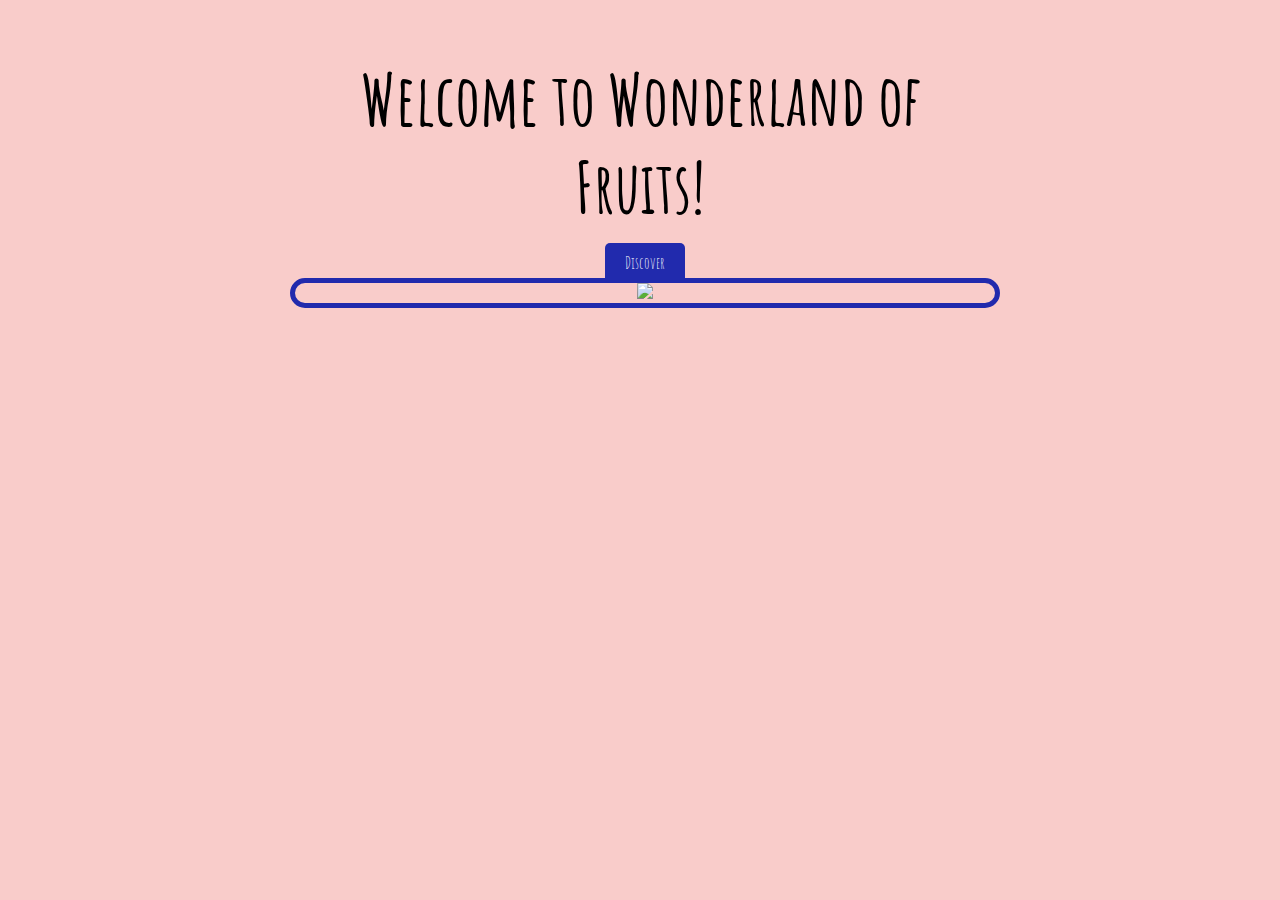
==== templates/index.html @ 852a2e82 "first commit" ====
<!DOCTYPE html>
<html>
<head>
    <meta charset="utf-8">
    <meta content="width=device-width, initial-scale=1.0" name="viewport">
    <title>Welcome to the Wonderland</title>
    <link rel="stylesheet" href="https://fonts.googleapis.com/css2?family=Amatic+SC&display=swap">
    <style>
        /* Define font family */
        body, h1, h2, .discover-button {
            font-family: 'Amatic SC', cursive;
        }
        
        /* Set background color of the entire page to yellow */
        body {
            background-color: #f9ccca ;
        }

        .container {
            max-width: 700px; /* Set maximum width to prevent video container from being pushed */
            margin: 0 auto; /* Center the container horizontally */
            text-align: center; /* Center the content inside the container */
        }

        .video-container {
            position: relative; /* Ensure button is positioned relative to this container */
            border-radius: 25px;
            border: 5px solid #212aad;
            padding: 0px;
            width: 100%; /* Set the width of the video container to 100% */
            height: auto; /* Allow it to adjust based on video size */
            text-align: center;
            position: relative; /* Make it relative to the container */
            cursor: pointer; /* Add cursor pointer on hover */
        }

        .container img {
            max-width: 100%; /* Make sure the image inside video-container doesn't overflow */
        }

        /* Style for discover button */
        .discover-button {
            position: absolute; /* Position the button relative to the video container */
            bottom: 20px; /* Adjust button's distance from the bottom */
            left: 50%; /* Align button horizontally */
            transform: translateX(-50%); /* Center the button horizontally */
            padding: 10px 20px; /* Adjust button padding */
            font-size: 16px; /* Adjust button font size */
            background-color: #212aad; /* Button background color */
            color: white; /* Button text color */
            border: none; /* Remove button border */
            border-radius: 5px; /* Add border radius */
            cursor: pointer; /* Add cursor pointer on hover */
        }

        /* Style for fruit images */
        .fruit-images {
            margin-top: 20px;
            display: flex;
            justify-content: center;
            flex-wrap: wrap;
        }

        .fruit-images img {
            width: 100px;
            height: 100px;
            margin: 10px;
            border-radius: 5px;
        }

        /* Style for popup text */
        .popup-text {
            position: absolute;
            top: 50%;
            left: 50%;
            transform: translate(-50%, -50%);
            background-color: white;
            padding: 10px;
            border-radius: 5px;
            box-shadow: 0 0 10px rgba(0, 0, 0, 0.3);
            display: none; /* Initially hidden */
        }

        /* Style for close button */
        .close-button {
            position: absolute;
            top: 5px;
            right: 5px;
            cursor: pointer;
        }
    </style>
</head>
  
<body>
    <div class="container">
        <div class="row" style="text-align: center;">
            <h1 style="text-align: center; display:inline-block; font-size: 70px;">Welcome to Wonderland of Fruits!</h1>
        </div>
    </div>

    <div class="container">
        <div class="video-container">
            <img src="{{ url_for('video') }}" class="container"></img>
            <!-- Popup text -->
            <div class="popup-text">
                <p>This is an apple. Apples are a popular fruit with a sweet taste.</p>
                <!-- Close button -->
                <span class="close-button" onclick="closePopup()">X</span>
            </div>
            <!-- Discover button -->
            <button class="discover-button" onclick="showFruitInfo()">Discover</button>
        </div>
    </div>

    <!-- Container to display detected fruit images -->
    <div class="container fruit-images" style="display: none;">
        <!-- Images will be dynamically added here -->
    </div>

    <script>
        function showFruitImages() {
            // Get the container for fruit images
            var fruitImagesContainer = document.querySelector('.fruit-images');

            // Dummy data - replace this with actual data received from image detection
            var fruitImages = [
                'https://www.shutterstock.com/image-photo/red-apple-isolated-on-white-600nw-1727544364.jpg',
                'https://www.news.wisc.edu/story_images/871/original/apple-slice.jpg',
                'https://thumbs.dreamstime.com/b/green-apple-clipping-path-19314372.jpg'
                // Add more image URLs as needed
            ];

            // Clear previous content
            fruitImagesContainer.innerHTML = '';

            // Create and append image elements
            fruitImages.forEach(function(imageUrl) {
                var img = document.createElement('img');
                img.src = imageUrl;
                fruitImagesContainer.appendChild(img);
            });

            // Show the container
            fruitImagesContainer.style.display = 'block';

            // Play the speech
            playSpeech();
        }

        // Show popup text and trigger speech when "Discover" button is clicked
        function showFruitInfo() {
            document.querySelector('.popup-text').style.display = 'block';
            showFruitImages(); // Call this function if you want to also show the fruit images when the popup is displayed
        }

        // Close popup text when clicking the close button
        function closePopup() {
            document.querySelector('.popup-text').style.display = 'none';
        }

        // Function to play speech
        function playSpeech() {
            // Use fetch or other appropriate method to send the text to your server-side script to generate speech and return the speech URL
            fetch('/generate_speech', {
                method: 'POST',
                headers: {
                    'Content-Type': 'application/json'
                },
                body: JSON.stringify({
                    text: 'This is an apple. Apples are a popular fruit with a sweet taste.'
                })
            })
            .then(response => response.json())
            .then(data => {
                // Use the returned speech URL to play the speech
                var audio = new Audio(data.speech_url);
                audio.play();
            })
            .catch(error => console.error('Error:', error));
        }
    </script>
</body>
</html>
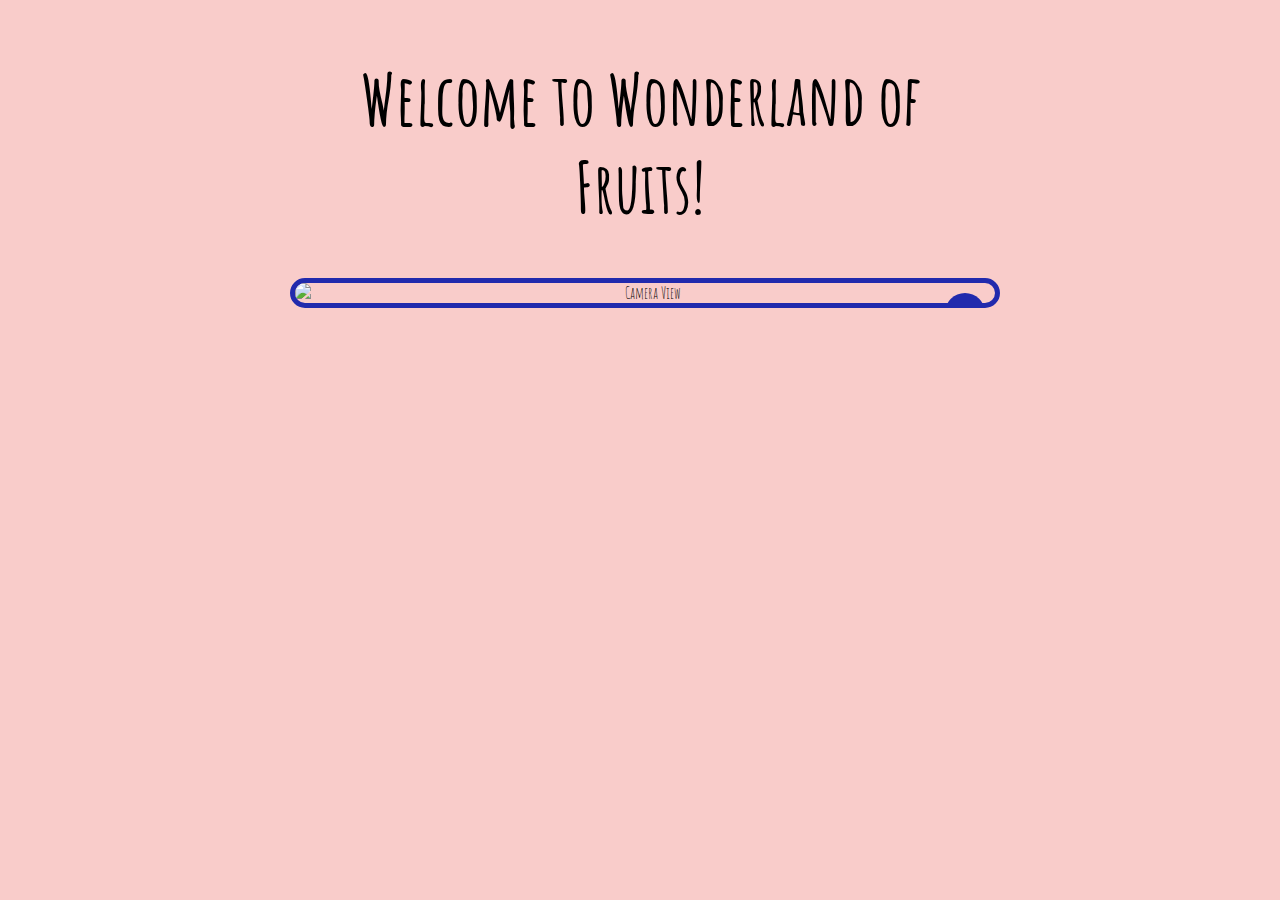
==== commit 476abf15: "Demo Commit" ====
--- a/templates/index.html
+++ b/templates/index.html
@@ -7,13 +7,13 @@
     <link rel="stylesheet" href="https://fonts.googleapis.com/css2?family=Amatic+SC&display=swap">
     <style>
         /* Define font family */
-        body, h1, h2, .discover-button {
+        body, h1, h2, .discover-button, .popup-button {
             font-family: 'Amatic SC', cursive;
         }
         
         /* Set background color of the entire page to yellow */
         body {
-            background-color: #f9ccca ;
+            background-color: #f9ccca;
         }
 
         .container {
@@ -26,16 +26,17 @@
             position: relative; /* Ensure button is positioned relative to this container */
             border-radius: 25px;
             border: 5px solid #212aad;
-            padding: 0px;
+            overflow: hidden; /* Ensure content stays within the borders */
             width: 100%; /* Set the width of the video container to 100% */
             height: auto; /* Allow it to adjust based on video size */
             text-align: center;
-            position: relative; /* Make it relative to the container */
             cursor: pointer; /* Add cursor pointer on hover */
         }
 
-        .container img {
-            max-width: 100%; /* Make sure the image inside video-container doesn't overflow */
+        .video-container img {
+            width: 100%; /* Ensure the image fills the container */
+            height: auto; /* Maintain aspect ratio */
+            display: block; /* Remove default inline spacing */
         }
 
         /* Style for discover button */
@@ -53,6 +54,25 @@
             cursor: pointer; /* Add cursor pointer on hover */
         }
 
+        /* Style for popup button */
+        .popup-button {
+            position: absolute; /* Position the button relative to the video container */
+            top: 10px; /* Adjust button's distance from the top */
+            right: 10px; /* Align button to the right */
+            width: 40px; /* Set width */
+            height: 40px; /* Set height to match width for circular shape */
+            font-size: 20px; /* Adjust font size to fit within the button */
+            background-color: #212aad; /* Button background color */
+            color: white; /* Button text color */
+            border: none; /* Remove button border */
+            border-radius: 50%; /* Make the button circular */
+            cursor: pointer; /* Add cursor pointer on hover */
+            display: flex; /* Center the text within the button */
+            align-items: center; /* Center the text vertically */
+            justify-content: center; /* Center the text horizontally */
+        }
+
+
         /* Style for fruit images */
         .fruit-images {
             margin-top: 20px;
@@ -61,11 +81,41 @@
             flex-wrap: wrap;
         }
 
+        .fruit-container {
+            position: relative;
+            display: inline-block;
+            margin: 10px;
+        }
+
         .fruit-images img {
-            width: 100px;
-            height: 100px;
-            margin: 10px;
-            border-radius: 5px;
+            width: 160px;
+            height: 180px;
+            border-radius: 15px; /* Round the corners */
+            border: 3px solid #212aad; /* Add border to fruit images */
+            box-shadow: 0 4px 8px rgba(0, 0, 0, 0.2); /* Add shadow */
+            transition: transform 0.3s, box-shadow 0.3s; /* Smooth transition for hover effects */
+        }
+
+        .fruit-images img:hover {
+            transform: scale(1.1); /* Slightly enlarge the image on hover */
+            box-shadow: 0 8px 16px rgba(0, 0, 0, 0.3); /* Enhance shadow on hover */
+        }
+
+        /* Style for knife button */
+        .knife-button {
+            position: absolute;
+            bottom: 10px;
+            right: 5px;
+            width: 30px;
+            height: 30px;
+            background-color: #ff6347;
+            color: white;
+            border: none;
+            border-radius: 50%;
+            cursor: pointer;
+            display: flex;
+            align-items: center;
+            justify-content: center;
         }
 
         /* Style for popup text */
@@ -89,6 +139,8 @@
             cursor: pointer;
         }
     </style>
+    <script src="https://cdn.socket.io/4.0.0/socket.io.min.js"></script>
+    <script src="https://code.jquery.com/jquery-3.6.0.min.js"></script>
 </head>
   
 <body>
@@ -100,15 +152,17 @@
 
     <div class="container">
         <div class="video-container">
-            <img src="{{ url_for('video') }}" class="container"></img>
+            <img src="{{ url_for('video') }}" alt="Camera View" />
             <!-- Popup text -->
             <div class="popup-text">
-                <p>This is an apple. Apples are a popular fruit with a sweet taste.</p>
+                <p id="object-description">This is an apple. Apples are a popular fruit with a sweet taste.</p>
                 <!-- Close button -->
                 <span class="close-button" onclick="closePopup()">X</span>
             </div>
             <!-- Discover button -->
-            <button class="discover-button" onclick="showFruitInfo()">Discover</button>
+            <button class="discover-button" onclick="showFruitImages()">Discover</button>
+            <!-- Popup button -->
+            <button class="popup-button" onclick="showPopup()">i</button>
         </div>
     </div>
 
@@ -118,39 +172,66 @@
     </div>
 
     <script>
+        // Define the functions globally
         function showFruitImages() {
             // Get the container for fruit images
             var fruitImagesContainer = document.querySelector('.fruit-images');
 
-            // Dummy data - replace this with actual data received from image detection
-            var fruitImages = [
-                'https://www.shutterstock.com/image-photo/red-apple-isolated-on-white-600nw-1727544364.jpg',
-                'https://www.news.wisc.edu/story_images/871/original/apple-slice.jpg',
-                'https://thumbs.dreamstime.com/b/green-apple-clipping-path-19314372.jpg'
-                // Add more image URLs as needed
-            ];
-
-            // Clear previous content
-            fruitImagesContainer.innerHTML = '';
-
-            // Create and append image elements
-            fruitImages.forEach(function(imageUrl) {
-                var img = document.createElement('img');
-                img.src = imageUrl;
-                fruitImagesContainer.appendChild(img);
+            // Fetch detected fruit data from the server
+            fetch('/get_detected_fruits')
+                .then(response => response.json())
+                .then(fruit => {
+                    // Clear previous content
+                    fruitImagesContainer.innerHTML = '';
+
+                    // Create and append image elements with knife button
+                    const fruitContainer = document.createElement('div');
+                    fruitContainer.classList.add('fruit-container');
+
+                    const img = document.createElement('img');
+                    img.src = fruit.whole;
+                    img.dataset.whole = fruit.whole;
+                    img.dataset.sliced = fruit.sliced;
+
+                    const knifeButton = document.createElement('button');
+                    knifeButton.classList.add('knife-button');
+                    knifeButton.innerText = '🔪';
+                    knifeButton.onclick = function() {
+                        if (img.src === fruit.whole) {
+                            img.src = fruit.sliced;
+                        } else {
+                            img.src = fruit.whole;
+                        }
+                    };
+
+                    fruitContainer.appendChild(img);
+                    fruitContainer.appendChild(knifeButton);
+                    fruitImagesContainer.appendChild(fruitContainer);
+
+                    // Show the container
+                    fruitImagesContainer.style.display = 'flex';
+
+                    fetchDescription().then(description => {
+                        playSpeech(description); // Play speech for the current description
+                    }).catch(error => {
+                        console.error('Error fetching description:', error);
+                    });
+                })
+                .catch(error => {
+                    console.error('Error fetching fruit data:', error);
+                });
+
+            resetHintTimeout();
+        }
+
+        // Show popup text when the popup button is clicked
+        function showPopup() {
+            fetchDescription().then(description => {
+                document.getElementById('object-description').innerText = description;
+                document.querySelector('.popup-text').style.display = 'block';
+            }).catch(error => {
+                console.error('Error fetching description:', error);
             });
-
-            // Show the container
-            fruitImagesContainer.style.display = 'block';
-
-            // Play the speech
-            playSpeech();
-        }
-
-        // Show popup text and trigger speech when "Discover" button is clicked
-        function showFruitInfo() {
-            document.querySelector('.popup-text').style.display = 'block';
-            showFruitImages(); // Call this function if you want to also show the fruit images when the popup is displayed
         }
 
         // Close popup text when clicking the close button
@@ -158,26 +239,79 @@
             document.querySelector('.popup-text').style.display = 'none';
         }
 
-        // Function to play speech
-        function playSpeech() {
-            // Use fetch or other appropriate method to send the text to your server-side script to generate speech and return the speech URL
-            fetch('/generate_speech', {
-                method: 'POST',
-                headers: {
-                    'Content-Type': 'application/json'
-                },
-                body: JSON.stringify({
-                    text: 'This is an apple. Apples are a popular fruit with a sweet taste.'
+        // Function to fetch the detected object description from the server
+        function fetchDescription() {
+            return fetch('/get_detected_object')
+                .then(response => response.json())
+                .then(data => data.description)
+                .catch(error => {
+                    console.error('Error:', error);
+                    return 'Description not available.';
+                });
+        }
+
+    // Function to play speech
+    function playSpeech(text) {
+        fetch('/generate_speech', {
+            method: 'POST',
+            headers: {
+                'Content-Type': 'application/json'
+            },
+            body: JSON.stringify({ text: text })
+        })
+        .then(response => response.json())
+        .then(data => {
+            // Use the returned speech URL to play the speech
+            var audio = new Audio(data.speech_url);
+            audio.play();
+        })
+        .catch(error => console.error('Error generating speech:', error));
+    }
+
+    document.addEventListener('DOMContentLoaded', function() {
+    var socket = io();
+
+    let hintTimeout;
+    let isObjectDetected = false;
+
+    socket.on('fruit_detected', function(data) {
+        if (data.detected) {
+            console.log('Fruit detected:', data.detected);
+            if (!isObjectDetected) {
+                isObjectDetected = true;
+                startHintTimeout();
+            }
+        } else {
+            console.log('No object detected');
+            isObjectDetected = false;
+            clearHintTimeout();
+        }
+    });
+
+    function startHintTimeout() {
+        console.log('Starting hint timeout');
+        hintTimeout = setTimeout(() => {
+            console.log('Fetching hint');
+            fetch('/hint')
+                .then(response => {
+                    console.log('Hint response received');
+                    return response.json();
                 })
-            })
-            .then(response => response.json())
-            .then(data => {
-                // Use the returned speech URL to play the speech
-                var audio = new Audio(data.speech_url);
-                audio.play();
-            })
-            .catch(error => console.error('Error:', error));
-        }
-    </script>
-</body>
-</html>
+                .then(data => {
+                    if (data.speech_url) {
+                        console.log('Playing audio from:', data.speech_url);
+                        var audio = new Audio(data.speech_url);
+                        audio.play();
+                    }
+                })
+                .catch(error => console.error('Error fetching hint:', error));
+        }, 5000);  // 5 seconds of continuous detection
+    }
+
+    function clearHintTimeout() {
+        console.log('Clearing hint timeout');
+        clearTimeout(hintTimeout);
+    }
+});
+
+</script>